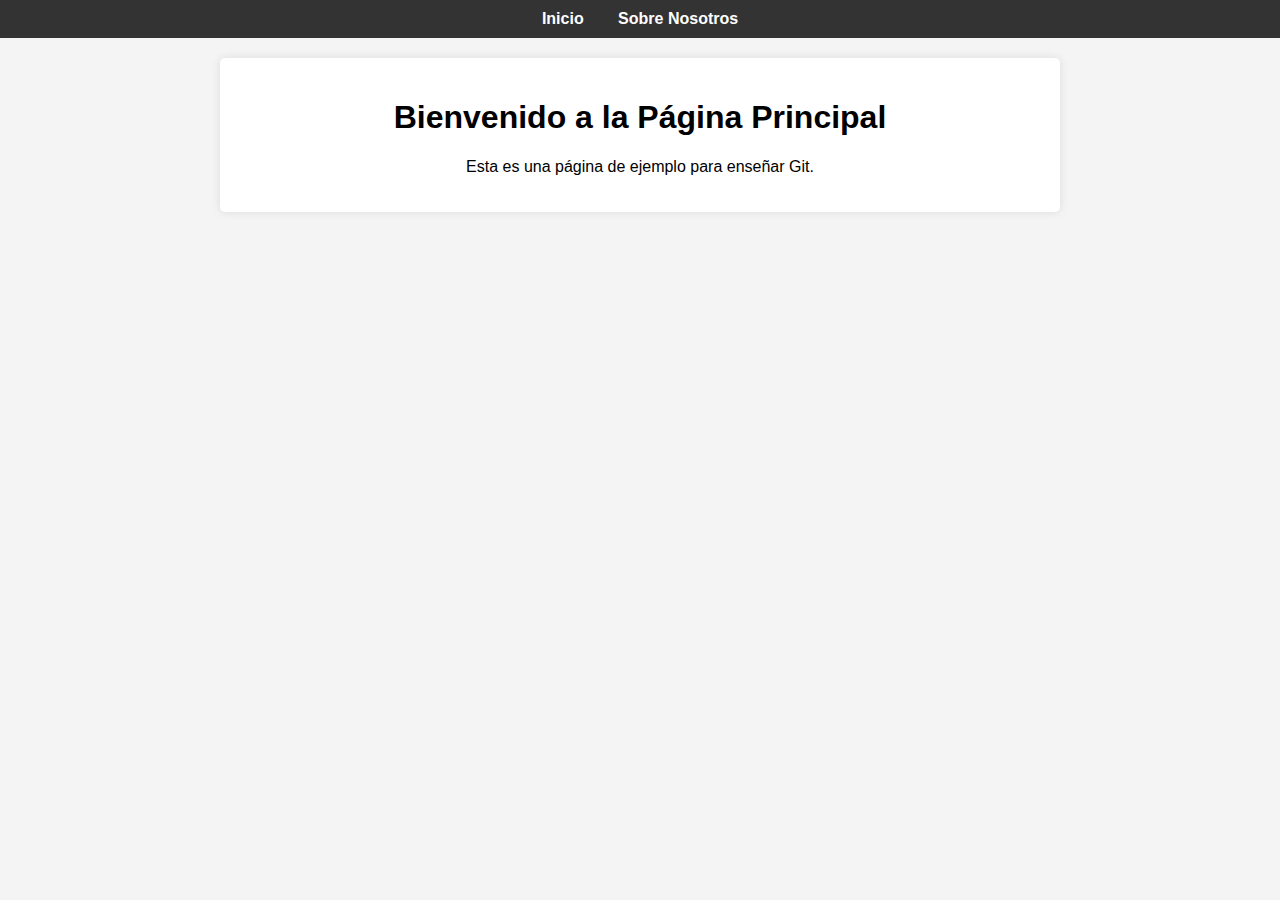
==== index.html @ a6e5fd7b "Añadidos archivos index y about y hoja de estilos" ====
<!-- index.html -->
<!DOCTYPE html>
<html lang="es">
<head>
    <meta charset="UTF-8">
    <meta name="viewport" content="width=device-width, initial-scale=1.0">
    <title>Página Principal</title>
    <link rel="stylesheet" href="styles.css">
</head>
<body>
    <nav>
        <a href="index.html">Inicio</a>
        <a href="about.html">Sobre Nosotros</a>
    </nav>
    <div class="container">
        <h1>Bienvenido a la Página Principal</h1>
        <p>Esta es una página de ejemplo para enseñar Git.</p>
    </div>
</body>
</html>
---- styles.css ----
/* styles.css */
body {
    font-family: Arial, sans-serif;
    margin: 0;
    padding: 0;
    text-align: center;
    background-color: #f4f4f4;
}
nav {
    background: #333;
    padding: 10px;
}
nav a {
    color: white;
    margin: 0 15px;
    text-decoration: none;
    font-weight: bold;
}
.container {
    max-width: 800px;
    margin: 20px auto;
    background: white;
    padding: 20px;
    border-radius: 5px;
    box-shadow: 0px 0px 10px rgba(0, 0, 0, 0.1);
}
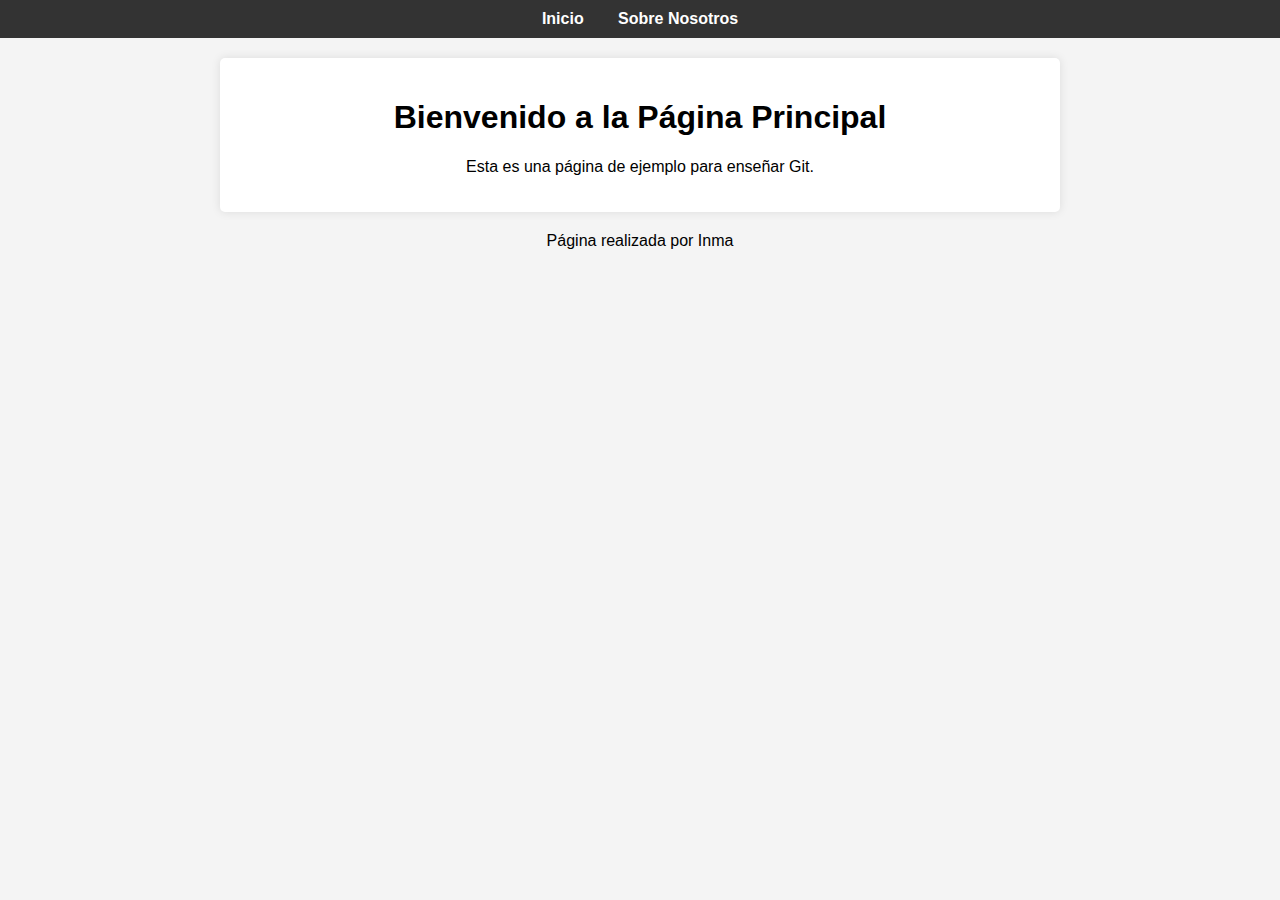
==== commit 10582668: "Añadido footer a index.html" ====
--- a/index.html
+++ b/index.html
@@ -16,6 +16,10 @@
         <h1>Bienvenido a la Página Principal</h1>
         <p>Esta es una página de ejemplo para enseñar Git.</p>
     </div>
+
+    <footer>
+        <p>Página realizada por Inma</p>
+    </footer>
 </body>
 </html>
 
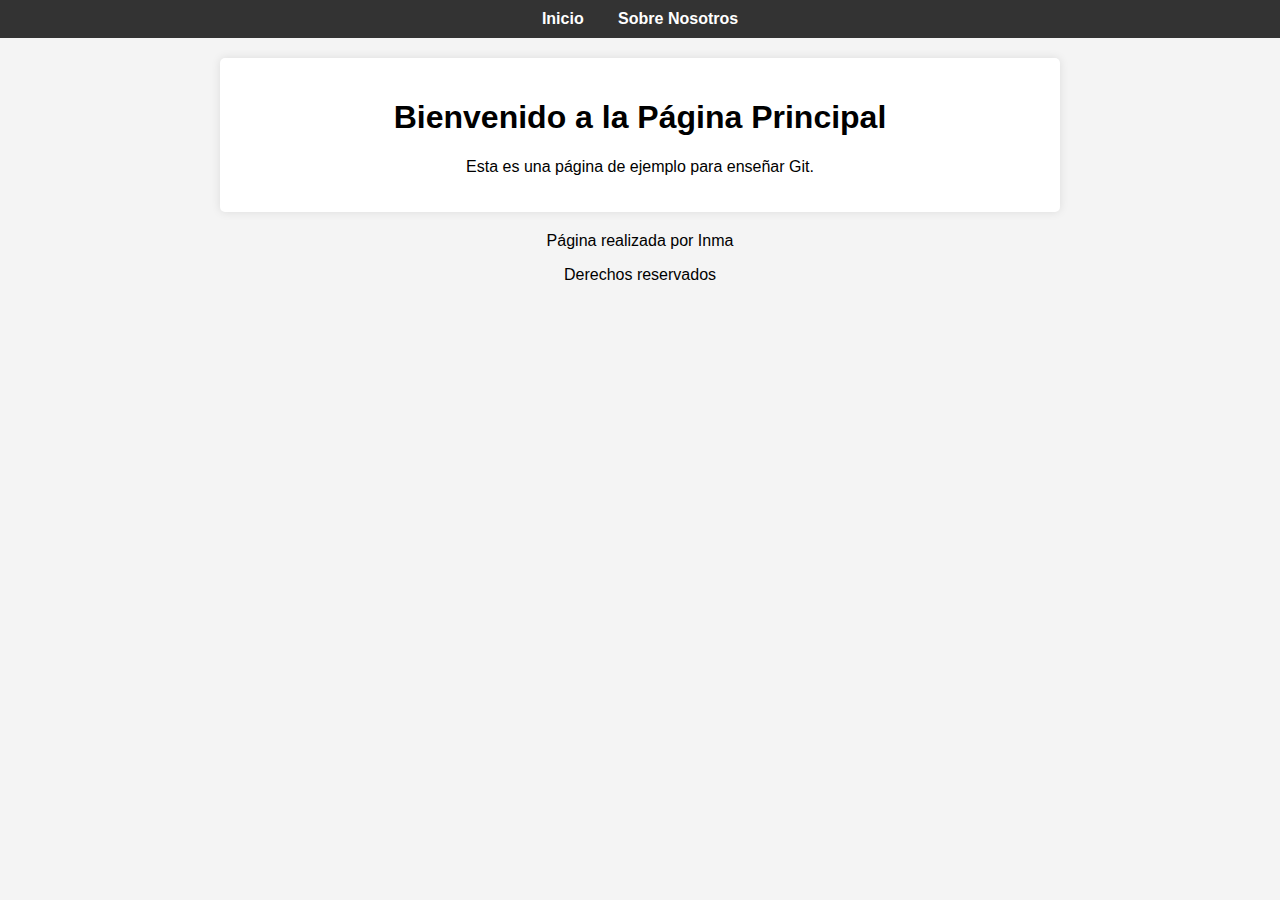
==== commit b7da9a52: "Añadido copyright y pagina de contacto" ====
--- a/index.html
+++ b/index.html
@@ -19,6 +19,7 @@
 
     <footer>
         <p>Página realizada por Inma</p>
+        <p>Derechos reservados</p>
     </footer>
 </body>
 </html>
